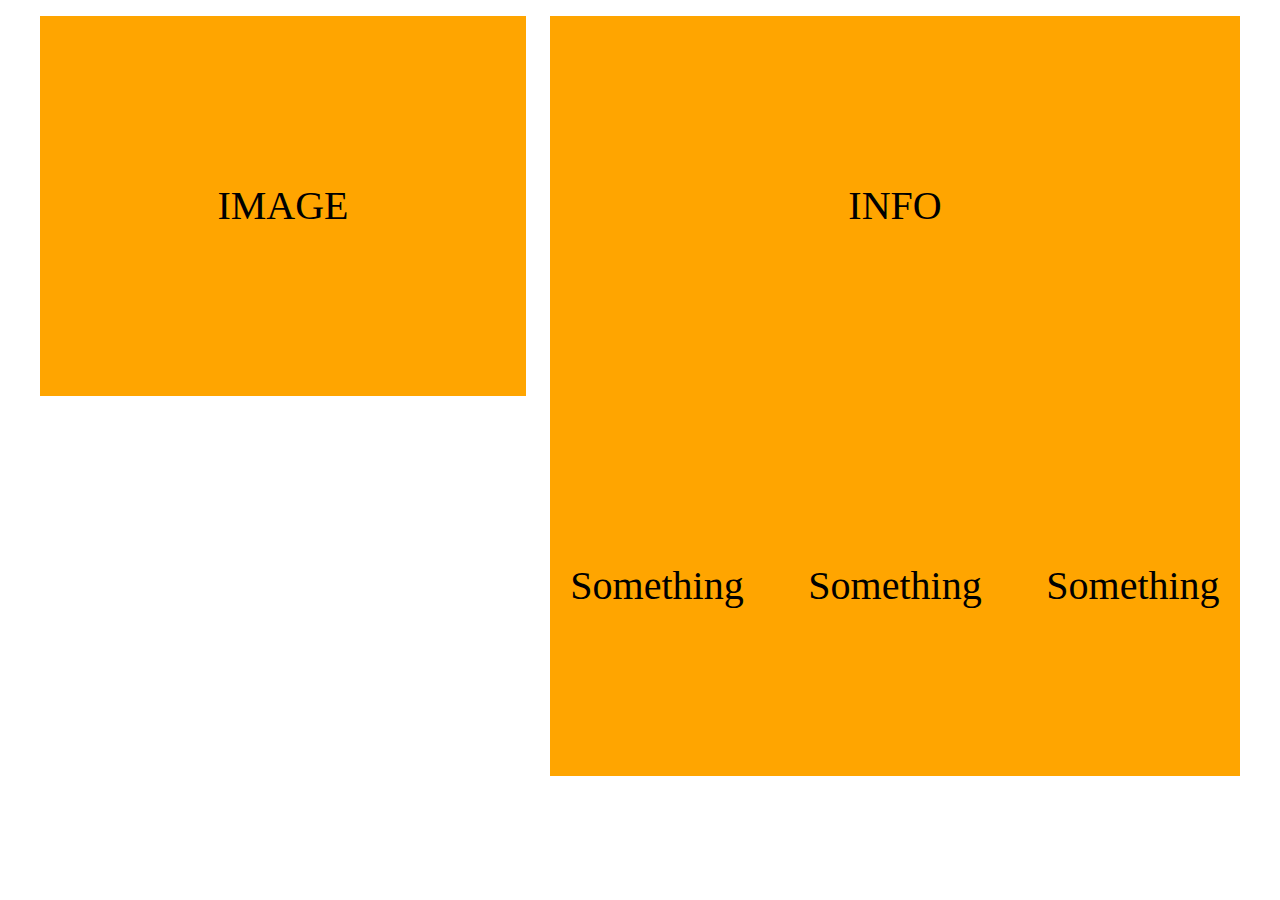
==== Responsive/demo_1/index.html @ 8e2a9ee1 "grid sys demo" ====
<!DOCTYPE html>
<html lang="en">
<head>
    <meta charset="UTF-8">
    <meta http-equiv="X-UA-Compatible" content="IE=edge">
    <meta name="viewport" content="width=device-width, initial-scale=1.0">
    <title>Document</title>
    <link rel="stylesheet" href="./assets/css/grid.css">
    <link rel="stylesheet" href="./assets/css/style.css">    
</head>

<body>
    <div class="grid wide">
        <div class="row">
            <!-- <div class="col l-3 m-6 c-12">
                <div class="item">Item 1</div>
            </div>
            <div class="col l-3 m-6 c-12">
                <div class="item">Item 2</div>
            </div>
            <div class="col l-3 m-6 c-12">
                <div class="item">Item 3</div>
            </div>
            <div class="col l-3 m-6 c-12">
                <div class="item">Item 4</div>
            </div> -->

            <div class="col l-5 m-5 c-12">
                <div class="item">IMAGE</div>
            </div>
            <div class="col l-7 m-7 c-12">
                <div class="item">
                    INFO
                    <div class="row">
                        <div class="col l-4">
                            <div>Something</div>
                        </div>
                        <div class="col l-4">
                            <div>Something</div>
                        </div>
                        <div class="col l-4">
                            <div>Something</div>
                        </div>
                    </div>
                </div>
            </div>
        </div>
    </div>
</body>
</html>
---- Responsive/demo_1/assets/css/grid.css ----
.grid {
    width: 100%;
    display: block;
    padding: 0;
}

.grid.wide {
    max-width: 1200px;
    margin: 0 auto;
}

.row {
    display: flex;
    flex-wrap: wrap;
    margin-left: -4px;
    margin-right: -4px;
}

.row.no-gutters {
    margin-left: 0;
    margin-right: 0;
}

.col {
    padding-left: 4px;
    padding-right: 4px;
}

.row.no-gutters .col {
    padding-left: 0;
    padding-right: 0;
}

.c-0 {
    display: none;
}

.c-1 {
    flex: 0 0 8.33333%;
    max-width: 8.33333%;
}

.c-2 {
    flex: 0 0 16.66667%;
    max-width: 16.66667%;
}

.c-3 {
    flex: 0 0 25%;
    max-width: 25%;
}

.c-4 {
    flex: 0 0 33.33333%;
    max-width: 33.33333%;
}

.c-5 {
    flex: 0 0 41.66667%;
    max-width: 41.66667%;
}

.c-6 {
    flex: 0 0 50%;
    max-width: 50%;
}

.c-7 {
    flex: 0 0 58.33333%;
    max-width: 58.33333%;
}

.c-8 {
    flex: 0 0 66.66667%;
    max-width: 66.66667%;
}

.c-9 {
    flex: 0 0 75%;
    max-width: 75%;
}

.c-10 {
    flex: 0 0 83.33333%;
    max-width: 83.33333%;
}

.c-11 {
    flex: 0 0 91.66667%;
    max-width: 91.66667%;
}

.c-12 {
    flex: 0 0 100%;
    max-width: 100%;
}

.c-o-1 {
    margin-left: 8.33333%;
}

.c-o-2 {
    margin-left: 16.66667%;
}

.c-o-3 {
    margin-left: 25%;
}

.c-o-4 {
    margin-left: 33.33333%;
}

.c-o-5 {
    margin-left: 41.66667%;
}

.c-o-6 {
    margin-left: 50%;
}

.c-o-7 {
    margin-left: 58.33333%;
}

.c-o-8 {
    margin-left: 66.66667%;
}

.c-o-9 {
    margin-left: 75%;
}

.c-o-10 {
    margin-left: 83.33333%;
}

.c-o-11 {
    margin-left: 91.66667%;
}

/* >= Tablet */
@media (min-width: 740px) {
    .row {
        margin-left: -8px;
        margin-right: -8px;
    }

    .col {
        padding-left: 8px;
        padding-right: 8px;
    }

    .m-0 {
        display: none;
    }

    .m-1,
    .m-2,
    .m-3,
    .m-4,
    .m-5,
    .m-6,
    .m-7,
    .m-8,
    .m-9,
    .m-10,
    .m-11,
    .m-12 {
        display: block;
    }

    .m-1 {
        flex: 0 0 8.33333%;
        max-width: 8.33333%;
    }

    .m-2 {
        flex: 0 0 16.66667%;
        max-width: 16.66667%;
    }

    .m-3 {
        flex: 0 0 25%;
        max-width: 25%;
    }

    .m-4 {
        flex: 0 0 33.33333%;
        max-width: 33.33333%;
    }

    .m-5 {
        flex: 0 0 41.66667%;
        max-width: 41.66667%;
    }

    .m-6 {
        flex: 0 0 50%;
        max-width: 50%;
    }

    .m-7 {
        flex: 0 0 58.33333%;
        max-width: 58.33333%;
    }

    .m-8 {
        flex: 0 0 66.66667%;
        max-width: 66.66667%;
    }

    .m-9 {
        flex: 0 0 75%;
        max-width: 75%;
    }

    .m-10 {
        flex: 0 0 83.33333%;
        max-width: 83.33333%;
    }

    .m-11 {
        flex: 0 0 91.66667%;
        max-width: 91.66667%;
    }

    .m-12 {
        flex: 0 0 100%;
        max-width: 100%;
    }

    .m-o-1 {
        margin-left: 8.33333%;
    }

    .m-o-2 {
        margin-left: 16.66667%;
    }

    .m-o-3 {
        margin-left: 25%;
    }

    .m-o-4 {
        margin-left: 33.33333%;
    }

    .m-o-5 {
        margin-left: 41.66667%;
    }

    .m-o-6 {
        margin-left: 50%;
    }

    .m-o-7 {
        margin-left: 58.33333%;
    }

    .m-o-8 {
        margin-left: 66.66667%;
    }

    .m-o-9 {
        margin-left: 75%;
    }

    .m-o-10 {
        margin-left: 83.33333%;
    }

    .m-o-11 {
        margin-left: 91.66667%;
    }
}

/* PC medium resolution > */
@media (min-width: 1113px) {
    .row {
        margin-left: -12px;
        margin-right: -12px;
    }

    .row.sm-gutter {
        margin-left: -5px;
        margin-right: -5px;
    }

    .col {
        padding-left: 12px;
        padding-right: 12px;
    }

    .row.sm-gutter .col {
        padding-left: 5px;
        padding-right: 5px;
    }

    .l-0 {
        display: none;
    }

    .l-1,
    .l-2,
    .l-2-4,
    .l-3,
    .l-4,
    .l-5,
    .l-6,
    .l-7,
    .l-8,
    .l-9,
    .l-10,
    .l-11,
    .l-12 {
        display: block;
    }

    .l-1 {
        flex: 0 0 8.33333%;
        max-width: 8.33333%;
    }

    .l-2 {
        flex: 0 0 16.66667%;
        max-width: 16.66667%;
    }

    .l-2-4 {
        flex: 0 0 20%;
        max-width: 20%;
    }

    .l-3 {
        flex: 0 0 25%;
        max-width: 25%;
    }

    .l-4 {
        flex: 0 0 33.33333%;
        max-width: 33.33333%;
    }

    .l-5 {
        flex: 0 0 41.66667%;
        max-width: 41.66667%;
    }

    .l-6 {
        flex: 0 0 50%;
        max-width: 50%;
    }

    .l-7 {
        flex: 0 0 58.33333%;
        max-width: 58.33333%;
    }

    .l-8 {
        flex: 0 0 66.66667%;
        max-width: 66.66667%;
    }

    .l-9 {
        flex: 0 0 75%;
        max-width: 75%;
    }

    .l-10 {
        flex: 0 0 83.33333%;
        max-width: 83.33333%;
    }

    .l-11 {
        flex: 0 0 91.66667%;
        max-width: 91.66667%;
    }

    .l-12 {
        flex: 0 0 100%;
        max-width: 100%;
    }

    .l-o-1 {
        margin-left: 8.33333%;
    }

    .l-o-2 {
        margin-left: 16.66667%;
    }

    .l-o-3 {
        margin-left: 25%;
    }

    .l-o-4 {
        margin-left: 33.33333%;
    }

    .l-o-5 {
        margin-left: 41.66667%;
    }

    .l-o-6 {
        margin-left: 50%;
    }

    .l-o-7 {
        margin-left: 58.33333%;
    }

    .l-o-8 {
        margin-left: 66.66667%;
    }

    .l-o-9 {
        margin-left: 75%;
    }

    .l-o-10 {
        margin-left: 83.33333%;
    }

    .l-o-11 {
        margin-left: 91.66667%;
    }
}

/* Tablet - PC low resolution */
@media (min-width: 740px) and (max-width: 1023px) {
    .wide {
        width: 644px;
    }
}

/* > PC low resolution */
@media (min-width: 1024px) and (max-width: 1239px) {
    .wide {
        width: 984px;
    }

    .wide .row {
        margin-left: -12px;
        margin-right: -12px;
    }

    .wide .row.sm-gutter {
        margin-left: -5px;
        margin-right: -5px;
    }

    .wide .col {
        padding-left: 12px;
        padding-right: 12px;
    }

    .wide .row.sm-gutter .col {
        padding-left: 5px;
        padding-right: 5px;
    }

    .wide .l-0 {
        display: none;
    }

    .wide .l-1,
    .wide .l-2,
    .wide .l-2-4,
    .wide .l-3,
    .wide .l-4,
    .wide .l-5,
    .wide .l-6,
    .wide .l-7,
    .wide .l-8,
    .wide .l-9,
    .wide .l-10,
    .wide .l-11,
    .wide .l-12 {
        display: block;
    }

    .wide .l-1 {
        flex: 0 0 8.33333%;
        max-width: 8.33333%;
    }

    .wide .l-2 {
        flex: 0 0 16.66667%;
        max-width: 16.66667%;
    }

    .wide .l-2-4 {
        flex: 0 0 20%;
        max-width: 20%;
    }

    .wide .l-3 {
        flex: 0 0 25%;
        max-width: 25%;
    }

    .wide .l-4 {
        flex: 0 0 33.33333%;
        max-width: 33.33333%;
    }

    .wide .l-5 {
        flex: 0 0 41.66667%;
        max-width: 41.66667%;
    }

    .wide .l-6 {
        flex: 0 0 50%;
        max-width: 50%;
    }

    .wide .l-7 {
        flex: 0 0 58.33333%;
        max-width: 58.33333%;
    }

    .wide .l-8 {
        flex: 0 0 66.66667%;
        max-width: 66.66667%;
    }

    .wide .l-9 {
        flex: 0 0 75%;
        max-width: 75%;
    }

    .wide .l-10 {
        flex: 0 0 83.33333%;
        max-width: 83.33333%;
    }

    .wide .l-11 {
        flex: 0 0 91.66667%;
        max-width: 91.66667%;
    }

    .wide .l-12 {
        flex: 0 0 100%;
        max-width: 100%;
    }

    .wide .l-o-1 {
        margin-left: 8.33333%;
    }

    .wide .l-o-2 {
        margin-left: 16.66667%;
    }

    .wide .l-o-3 {
        margin-left: 25%;
    }

    .wide .l-o-4 {
        margin-left: 33.33333%;
    }

    .wide .l-o-5 {
        margin-left: 41.66667%;
    }

    .wide .l-o-6 {
        margin-left: 50%;
    }

    .wide .l-o-7 {
        margin-left: 58.33333%;
    }

    .wide .l-o-8 {
        margin-left: 66.66667%;
    }

    .wide .l-o-9 {
        margin-left: 75%;
    }

    .wide .l-o-10 {
        margin-left: 83.33333%;
    }

    .wide .l-o-11 {
        margin-left: 91.66667%;
    }
}
---- Responsive/demo_1/assets/css/style.css ----
* {
    padding: 0;
    margin: 0;
    box-sizing: border-box;
}

.item {
    margin-top: 16px;
    font-size: 40px;
    text-align: center;
    min-height: 380px;
    line-height: 380px;
    background-color: orange;
}
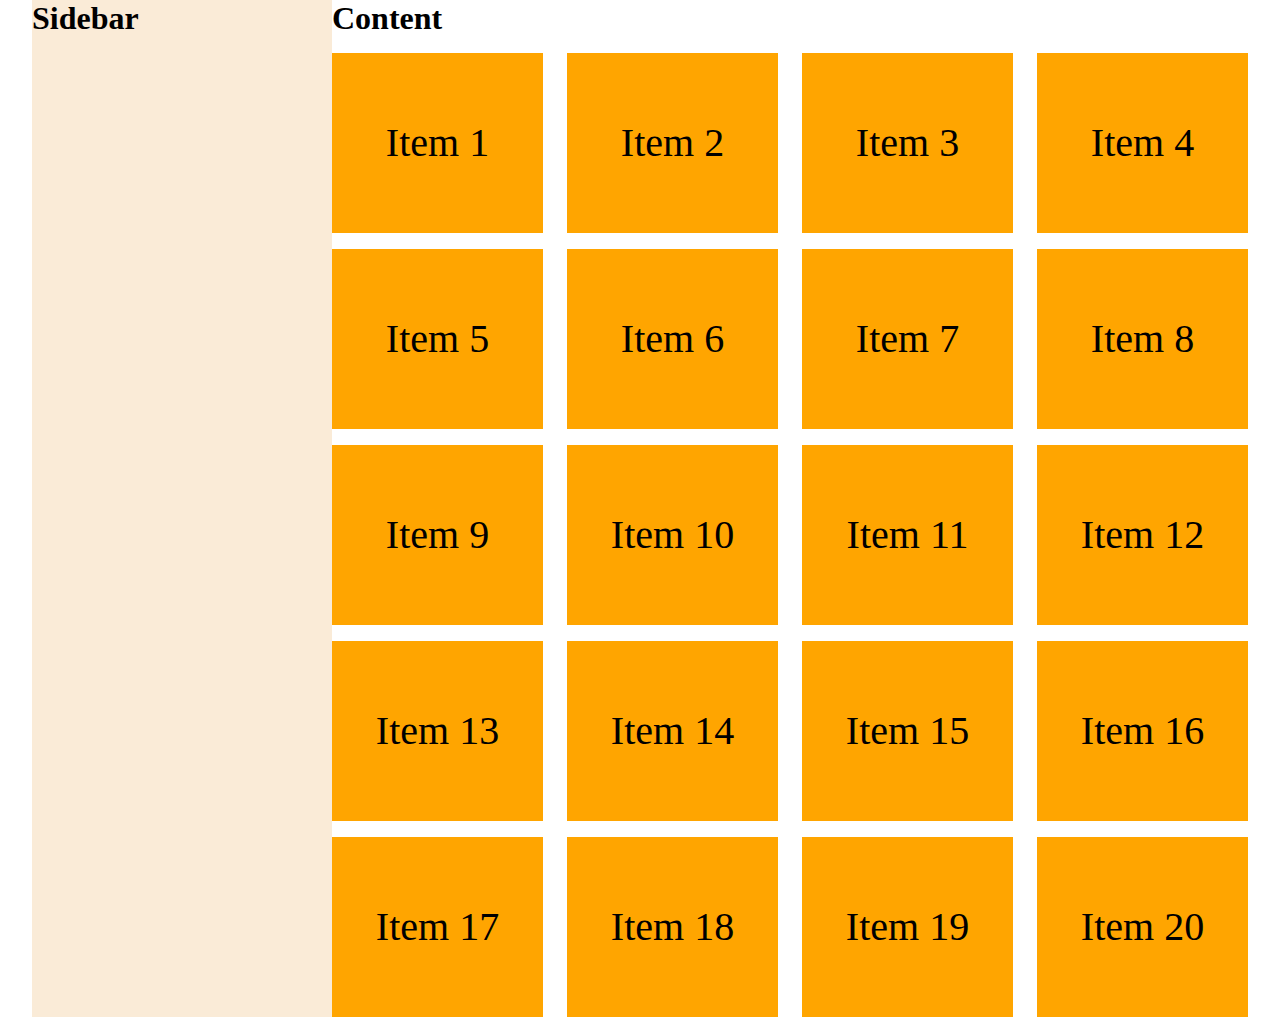
==== commit 6a71c4c6: "grid demo lvl 2 & 3" ====
--- a/Responsive/demo_1/index.html
+++ b/Responsive/demo_1/index.html
@@ -10,8 +10,10 @@
 </head>
 
 <body>
-    <div class="grid wide">
-        <div class="row">
+    <!-- <div class="grid wide">
+        <div class="row"> -->
+
+            <!-- Layout 4 2 1 -->
             <!-- <div class="col l-3 m-6 c-12">
                 <div class="item">Item 1</div>
             </div>
@@ -25,7 +27,8 @@
                 <div class="item">Item 4</div>
             </div> -->
 
-            <div class="col l-5 m-5 c-12">
+            <!-- Layout 5-7 1 -->
+            <!-- <div class="col l-5 m-5 c-12">
                 <div class="item">IMAGE</div>
             </div>
             <div class="col l-7 m-7 c-12">
@@ -43,6 +46,109 @@
                         </div>
                     </div>
                 </div>
+            </div> -->
+
+            <!-- Layout 2-10(2.4) 1(3) 1 -->
+            <!-- <div class="col l-2 m-0 c-0">
+                <div class="item">category</div>
+            </div>
+            <div class="col l-10 m-12 c-12">
+                <div class="content">
+                    <div class="row">
+                        <div class="col l-2-4 m-4 c-12">
+                            <div class="item">Item 1</div>
+                        </div>
+                        <div class="col l-2-4 m-4 c-12">
+                            <div class="item">Item 2</div>
+                        </div>
+                        <div class="col l-2-4 m-4 c-12">
+                            <div class="item">Item 3</div>
+                        </div>
+                        <div class="col l-2-4 m-4 c-12">
+                            <div class="item">Item 4</div>
+                        </div>
+                        <div class="col l-2-4 m-4 c-12">
+                            <div class="item">Item 5</div>
+                        </div>
+                    </div>
+                </div>
+            </div> -->
+
+        <!-- </div>
+    </div> -->
+
+    <!-- Layout fix sidebar PC hide on tablet & mobile -->
+    <div class="main">
+        <div class="sidebar hide-on-tablet hide-on-mobile">
+            <h1>Sidebar</h1>
+        </div>
+
+        <div class="content">
+            <h1>Content</h1>
+            
+            <div class="grid">
+                <div class="row">
+                    <div class="col l-3 m-4 c-12">
+                        <div class="item">Item 1</div>
+                    </div>
+                    <div class="col l-3 m-4 c-12">
+                        <div class="item">Item 2</div>
+                    </div>
+                    <div class="col l-3 m-4 c-12">
+                        <div class="item">Item 3</div>
+                    </div>
+                    <div class="col l-3 m-4 c-12">
+                        <div class="item">Item 4</div>
+                    </div>
+                    <div class="col l-3 m-4 c-12">
+                        <div class="item">Item 5</div>
+                    </div>
+                    <div class="col l-3 m-4 c-12">
+                        <div class="item">Item 6</div>
+                    </div>
+                    <div class="col l-3 m-4 c-12">
+                        <div class="item">Item 7</div>
+                    </div>
+                    <div class="col l-3 m-4 c-12">
+                        <div class="item">Item 8</div>
+                    </div>
+                    <div class="col l-3 m-4 c-12">
+                        <div class="item">Item 9</div>
+                    </div>
+                    <div class="col l-3 m-4 c-12">
+                        <div class="item">Item 10</div>
+                    </div>
+                    <div class="col l-3 m-4 c-12">
+                        <div class="item">Item 11</div>
+                    </div>
+                    <div class="col l-3 m-4 c-12">
+                        <div class="item">Item 12</div>
+                    </div>
+                    <div class="col l-3 m-4 c-12">
+                        <div class="item">Item 13</div>
+                    </div>
+                    <div class="col l-3 m-4 c-12">
+                        <div class="item">Item 14</div>
+                    </div>
+                    <div class="col l-3 m-4 c-12">
+                        <div class="item">Item 15</div>
+                    </div>
+                    <div class="col l-3 m-4 c-12">
+                        <div class="item">Item 16</div>
+                    </div>
+                    <div class="col l-3 m-4 c-12">
+                        <div class="item">Item 17</div>
+                    </div>
+                    <div class="col l-3 m-4 c-12">
+                        <div class="item">Item 18</div>
+                    </div>
+                    <div class="col l-3 m-4 c-12">
+                        <div class="item">Item 19</div>
+                    </div>
+                    <div class="col l-3 m-4 c-12">
+                        <div class="item">Item 20</div>
+                    </div>
+                </div>
             </div>
         </div>
     </div>
--- a/Responsive/demo_1/assets/css/style.css
+++ b/Responsive/demo_1/assets/css/style.css
@@ -8,7 +8,33 @@
     margin-top: 16px;
     font-size: 40px;
     text-align: center;
-    min-height: 380px;
-    line-height: 380px;
+    min-height: 180px;
+    line-height: 180px;
     background-color: orange;
+}
+
+.main {
+    display: flex;
+    padding: 0 32px;
+}
+
+.sidebar {
+    width: 300px;
+    background-color: antiquewhite;
+}
+
+.content {
+    flex: 1;
+}
+
+@media (min-width: 740px) and (max-width: 1023px) {
+    .hide-on-tablet {
+        display: none;
+    }
+}
+
+@media (max-width: 739px) {
+    .hide-on-mobile {
+        display: none;
+    }
 }